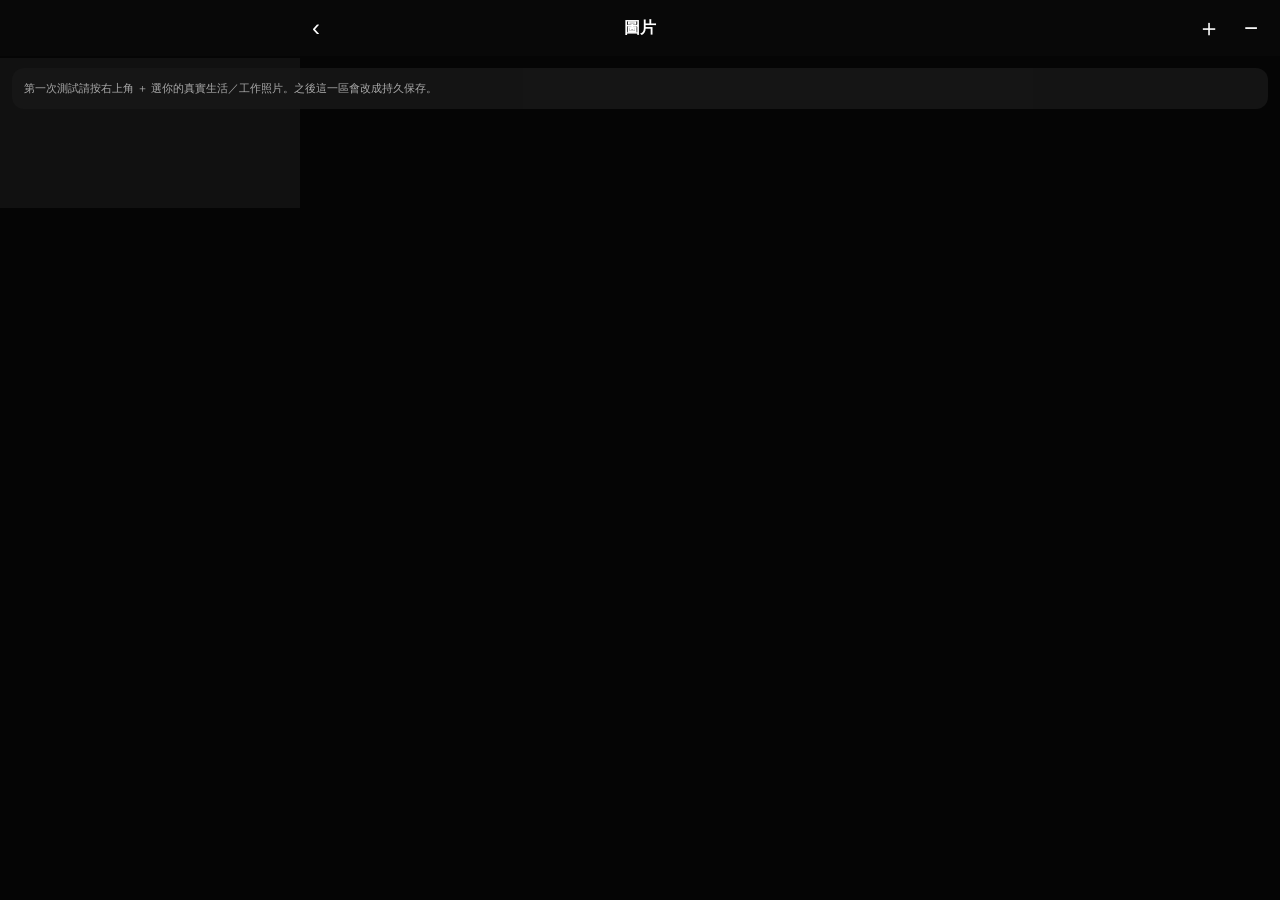
==== gallery/index.html @ 2b85f239 "Add files via upload" ====
<!doctype html><html lang="zh-Hant"><head>
<meta charset="utf-8"><meta name="viewport" content="width=device-width,initial-scale=1,viewport-fit=cover">
<meta name="theme-color" content="#000"><title>相簿</title><link rel="manifest" href="manifest.webmanifest">
<link rel="stylesheet" href="styles.css?v=0.9.0"></head><body>
<main id="app">
<header><button id="back">‹</button><strong>圖片</strong><div><button id="add">＋</button><button id="minus">−</button></div></header>
<input id="picker" type="file" accept="image/*" multiple hidden>
<div id="setup" class="setup">第一次測試請按右上角 ＋ 選你的真實生活／工作照片。之後這一區會改成持久保存。</div>
<div id="viewport"><div id="world"><div id="real"></div><canvas id="mosaic"></canvas></div></div>
<section id="preview" class="preview hidden"><button id="pback">‹</button><img id="pimg"><button id="prev">‹</button><button id="next">›</button></section>
</main><script src="config.js?v=0.9.0"></script><script src="app.js?v=0.9.0"></script></body></html>
---- gallery/styles.css ----
*{box-sizing:border-box}html,body{margin:0;background:#050505;color:#fff;font-family:Arial,"Noto Sans TC",sans-serif;overflow:hidden}
header{height:56px;padding:0 8px;display:grid;grid-template-columns:1fr auto 1fr;align-items:center;background:#080808;position:relative;z-index:5}
header strong{justify-self:center}header>div{justify-self:end}button{border:0;background:transparent;color:#fff;font:inherit}header button{height:42px;min-width:42px;font-size:24px}
.setup{position:absolute;z-index:4;top:68px;left:12px;right:12px;padding:12px;background:#181818dd;border-radius:12px;color:#aaa;font-size:11px;line-height:1.5}
#viewport{height:calc(100dvh - 56px);overflow:hidden;touch-action:none;position:relative}
#world{position:absolute;left:0;top:0;transform-origin:0 0;will-change:transform;background:#050505}
#real{display:grid;grid-template-columns:repeat(3,1fr);gap:2px;width:100vw;background:#050505}
.real{width:calc((100vw - 4px)/3);aspect-ratio:1;border:0;padding:0;overflow:hidden;background:#171717}.real img{width:100%;height:100%;object-fit:cover;display:block}
#mosaic{display:block;margin-top:2px;background:#111}
.preview{position:fixed;inset:0;background:#050505;z-index:20;display:flex;align-items:center;justify-content:center}.hidden{display:none!important}
.preview img{max-width:100%;max-height:100dvh;object-fit:contain}.preview button{position:absolute;z-index:2;font-size:36px;background:#0004;border-radius:12px}
#pback{top:8px;left:8px}#prev{left:5px;top:48%}#next{right:5px;top:48%}
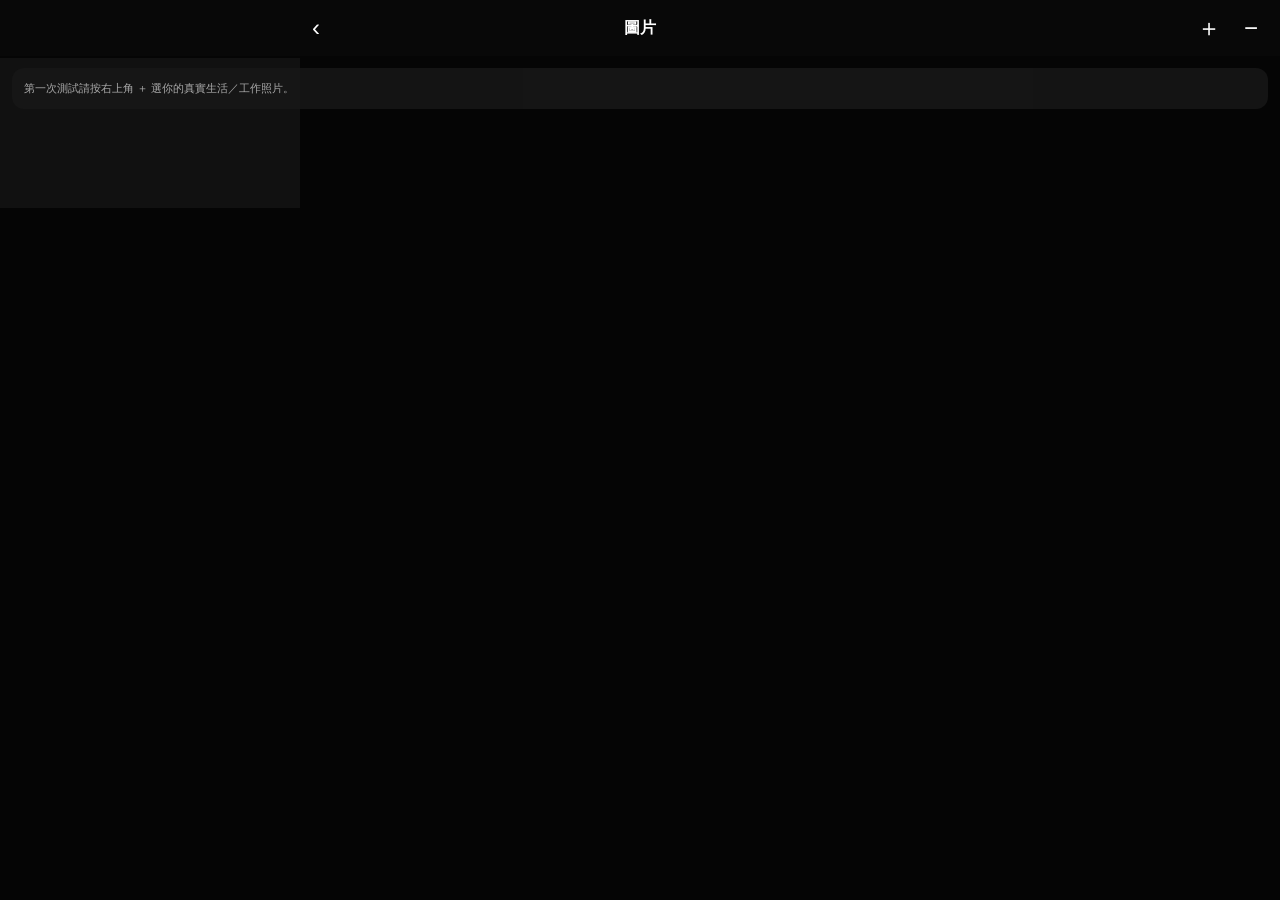
==== commit 1f9ad40f: "Add files via upload" ====
--- a/gallery/index.html
+++ b/gallery/index.html
@@ -1,11 +1,8 @@
 <!doctype html><html lang="zh-Hant"><head>
-<meta charset="utf-8"><meta name="viewport" content="width=device-width,initial-scale=1,viewport-fit=cover">
-<meta name="theme-color" content="#000"><title>相簿</title><link rel="manifest" href="manifest.webmanifest">
-<link rel="stylesheet" href="styles.css?v=0.9.0"></head><body>
-<main id="app">
+<meta charset="utf-8"><meta name="viewport" content="width=device-width,initial-scale=1,viewport-fit=cover"><meta name="theme-color" content="#000"><title>相簿</title>
+<link rel="manifest" href="manifest.webmanifest"><link rel="stylesheet" href="styles.css?v=1.0.0"></head><body><main>
 <header><button id="back">‹</button><strong>圖片</strong><div><button id="add">＋</button><button id="minus">−</button></div></header>
-<input id="picker" type="file" accept="image/*" multiple hidden>
-<div id="setup" class="setup">第一次測試請按右上角 ＋ 選你的真實生活／工作照片。之後這一區會改成持久保存。</div>
+<input id="picker" type="file" accept="image/*" multiple hidden><div id="setup" class="setup">第一次測試請按右上角 ＋ 選你的真實生活／工作照片。</div>
 <div id="viewport"><div id="world"><div id="real"></div><canvas id="mosaic"></canvas></div></div>
 <section id="preview" class="preview hidden"><button id="pback">‹</button><img id="pimg"><button id="prev">‹</button><button id="next">›</button></section>
-</main><script src="config.js?v=0.9.0"></script><script src="app.js?v=0.9.0"></script></body></html>
+</main><script src="config.js?v=1.0.0"></script><script src="app.js?v=1.0.0"></script></body></html>
--- a/gallery/styles.css
+++ b/gallery/styles.css
@@ -1,13 +1,6 @@
-
 *{box-sizing:border-box}html,body{margin:0;background:#050505;color:#fff;font-family:Arial,"Noto Sans TC",sans-serif;overflow:hidden}
-header{height:56px;padding:0 8px;display:grid;grid-template-columns:1fr auto 1fr;align-items:center;background:#080808;position:relative;z-index:5}
-header strong{justify-self:center}header>div{justify-self:end}button{border:0;background:transparent;color:#fff;font:inherit}header button{height:42px;min-width:42px;font-size:24px}
-.setup{position:absolute;z-index:4;top:68px;left:12px;right:12px;padding:12px;background:#181818dd;border-radius:12px;color:#aaa;font-size:11px;line-height:1.5}
-#viewport{height:calc(100dvh - 56px);overflow:hidden;touch-action:none;position:relative}
-#world{position:absolute;left:0;top:0;transform-origin:0 0;will-change:transform;background:#050505}
-#real{display:grid;grid-template-columns:repeat(3,1fr);gap:2px;width:100vw;background:#050505}
-.real{width:calc((100vw - 4px)/3);aspect-ratio:1;border:0;padding:0;overflow:hidden;background:#171717}.real img{width:100%;height:100%;object-fit:cover;display:block}
-#mosaic{display:block;margin-top:2px;background:#111}
-.preview{position:fixed;inset:0;background:#050505;z-index:20;display:flex;align-items:center;justify-content:center}.hidden{display:none!important}
-.preview img{max-width:100%;max-height:100dvh;object-fit:contain}.preview button{position:absolute;z-index:2;font-size:36px;background:#0004;border-radius:12px}
-#pback{top:8px;left:8px}#prev{left:5px;top:48%}#next{right:5px;top:48%}
+header{height:56px;padding:0 8px;display:grid;grid-template-columns:1fr auto 1fr;align-items:center;background:#080808;position:relative;z-index:5}header strong{justify-self:center}header>div{justify-self:end}
+button{border:0;background:transparent;color:#fff;font:inherit}header button{height:42px;min-width:42px;font-size:24px}.setup{position:absolute;z-index:4;top:68px;left:12px;right:12px;padding:12px;background:#181818dd;border-radius:12px;color:#aaa;font-size:11px;line-height:1.5}
+#viewport{height:calc(100dvh - 56px);overflow:hidden;touch-action:none;position:relative}#world{position:absolute;left:0;top:0;transform-origin:0 0;will-change:transform;background:#050505;min-width:100vw}
+#real{display:grid;grid-template-columns:repeat(3,1fr);gap:2px;width:100vw;background:#050505}.real{width:calc((100vw - 4px)/3);aspect-ratio:1;border:0;padding:0;overflow:hidden;background:#171717}.real img{width:100%;height:100%;object-fit:cover;display:block}
+#mosaic{display:block;margin-top:2px;background:#111}.preview{position:fixed;inset:0;background:#050505;z-index:20;display:flex;align-items:center;justify-content:center}.hidden{display:none!important}.preview img{max-width:100%;max-height:100dvh;object-fit:contain}.preview button{position:absolute;z-index:2;font-size:36px;background:#0004;border-radius:12px}#pback{top:8px;left:8px}#prev{left:5px;top:48%}#next{right:5px;top:48%}
